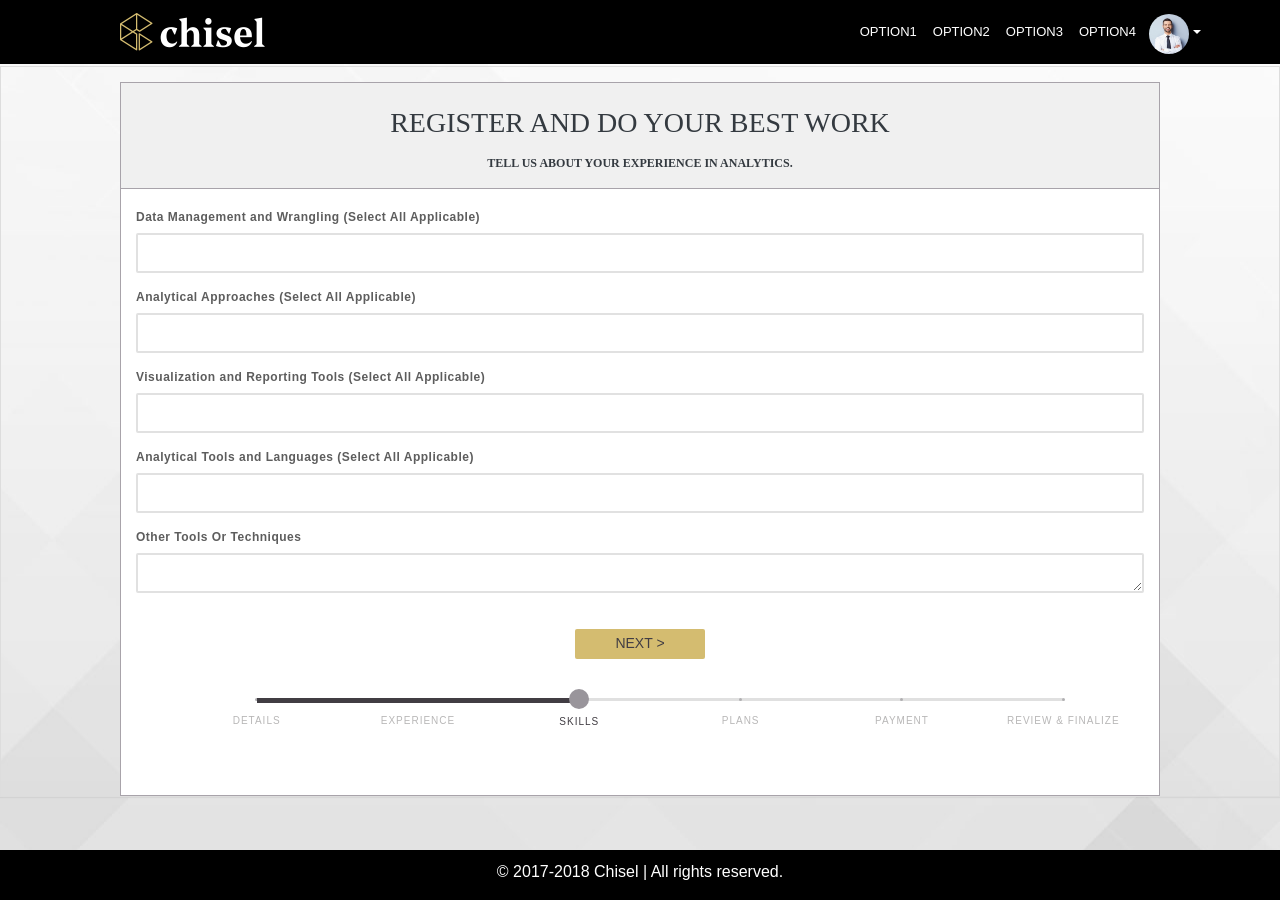
==== Consultant/consultant 3/index.html @ 278857a1 "FIx some misisng tags" ====
<!DOCTYPE html>
<html lang="en">

<head>

  <meta charset="utf-8">
  <meta name="viewport" content="width=device-width, initial-scale=1, shrink-to-fit=no">
  <meta name="description" content="">
  <meta name="author" content="">

  <title>Consultantpage</title>

  <link rel="stylesheet" href="https://stackpath.bootstrapcdn.com/bootstrap/4.1.1/css/bootstrap.min.css" integrity="sha384-WskhaSGFgHYWDcbwN70/dfYBj47jz9qbsMId/iRN3ewGhXQFZCSftd1LZCfmhktB"
    crossorigin="anonymous">


  <link href="css/style.css" rel="stylesheet">





</head>

<body>

  <!-- Navbar Start -->
  <nav class="navbar navbar-expand-md navbar-default fixed-top">
    <div class="container" style="position:relative;">
        <a href="#" class="navbar-brand">
            <img src="css/chisel/su_logo.png">
        </a>
        <button class="navbar-toggler" data-toggle="collapse" data-target="#navbarMenu">
            <span class="navbar-toggler-icon"></span>
        </button>
        <div class="collapse navbar-collapse" id="navbarMenu">
            <ul class="navbar-nav ml-auto ">
                <li class="nav-item">
                    <a href="#" class="nav-link">OPTION1</a>
                </li>
                <li class="nav-item">
                    <a href="#" class="nav-link">OPTION2</a>
                </li>
                <li class="nav-item">
                    <a href="#" class="nav-link">OPTION3</a>
                </li>
                <li class="nav-item">
                    <a href="#" class="nav-link">OPTION4</a>
                </li>
            </ul>
        </div>

        <div class="btn-group userpro">
            <button type="button" class="btn btn-secondary dropdown-toggle dropdown-toggle-split" id="dropdownMenuReference" data-toggle="dropdown"
                    aria-haspopup="true" aria-expanded="false" data-reference="parent">
                <img class="img-responsive" src="css/chisel/lony-stark.png" height="40px" width="40px">
                <span class="caret"></span>
            </button>
            <div class="dropdown-menu" aria-labelledby="dropdownMenuReference">
                <a class="dropdown-item" href="#">My Profile</a>
                <div class="dropdown-divider"></div>
                <a class="dropdown-item" href="#">Log out</a>
            </div>
        </div>
    </div>
</nav>
  <!-- Page Content -->



  <div class="panel panel-default m-t-100" style="margin-bottom: 100px;">
    <div class="container">
      <div class="panel-heading " class="col-lg-12 col-md-12 col-sm-8 col-xs-6" style="text-align: center;">
        <h1 class="register">Register and Do Your Best Work</h1>
        <h6 class="heading-2">Tell us about your experience in analytics.</h6>
      </div>
    </div>


    <div class="container">
      <div class="panel-body ">

        <form>
          <div class="col-sm-12">
            <div class="row">


              <div class="col-lg-12 col-md-12 col-sm-12  col-xs-12 form-group">
                <label>
                  <strong>Data Management and Wrangling (Select All Applicable)</strong>
                </label>
                <input type="text" class="form-control">
              </div>

              <div class="col-lg-12 col-md-12 col-sm-12  col-xs-12 form-group">
                <label>
                  <strong>Analytical Approaches (Select All Applicable)</strong>
                </label>
                <input type="text" class="form-control">
              </div>

              <div class="col-lg-12 col-md-12 col-sm-12  col-xs-12 form-group">
                <label>
                  <strong>Visualization and Reporting Tools (Select All Applicable)</strong>
                </label>
                <input type="text" class="form-control">
              </div>

              <div class="col-lg-12 col-md-12 col-sm-12  col-xs-12 form-group">
                <label>
                  <strong>Analytical Tools and Languages (Select All Applicable)</strong>
                </label>
                <input type="text" class="form-control">
              </div>



              <div class="col-lg-12 col-md-12 col-sm-12  col-xs-12 form-group">
                <label>
                  <strong>Other Tools Or Techniques</strong>
                </label>
                <textarea class="form-control" id="comment"></textarea>
              </div>




            </div>

        </form>


        <!--Button Section start-->
        <div class="clearfix col-sm-12">
          <div class="navigation_bar m-t-15 ">

            <button type="button" class="btn btn-sample">NEXT &gt;</button>
          </div>
        </div>
        </div>
        <!--Button Section Ends-->





        <!-- Progress bar -->
        <div class="clear col-lg-12 col-md-12 col-sm-12 col-xs-8">

          <ul id="progressbar">
            <li class="complete">DETAILS</li>
            <li class="complete">EXPERIENCE</li>
            <li class="active">SKILLS</li>
            <li>PLANS</li>
            <li>PAYMENT</li>
            <li>REVIEW & FINALIZE</li>
          </ul>
        </div>
        <!---Progress Bar End-->




      </div>
    </div>



  </div>

  <!-- /.container -->

  <!-- .Footer Start -->
  <footer class="footer-fixed">
    <div class="footer">
      <p class="text-center copyright pad-15">© 2017-2018 Chisel | All rights reserved.</p>
    </div>
  </footer>
  <!-- .Footer End -->



  <script src="https://code.jquery.com/jquery-3.3.1.slim.min.js" integrity="sha384-q8i/X+965DzO0rT7abK41JStQIAqVgRVzpbzo5smXKp4YfRvH+8abtTE1Pi6jizo"
    crossorigin="anonymous"></script>
  <script src="https://cdnjs.cloudflare.com/ajax/libs/popper.js/1.14.3/umd/popper.min.js" integrity="sha384-ZMP7rVo3mIykV+2+9J3UJ46jBk0WLaUAdn689aCwoqbBJiSnjAK/l8WvCWPIPm49"
    crossorigin="anonymous"></script>
  <script src="https://stackpath.bootstrapcdn.com/bootstrap/4.1.1/js/bootstrap.min.js" integrity="sha384-smHYKdLADwkXOn1EmN1qk/HfnUcbVRZyYmZ4qpPea6sjB/pTJ0euyQp0Mk8ck+5T"
    crossorigin="anonymous"></script>

</body>

</html>
---- Consultant/consultant 3/css/style.css ----
.navbar-default {
    background-color: black;
  }

  .navbar-toggler-icon {
    background-image: url("data:image/svg+xml;charset=utf8,%3Csvg viewBox='0 0 32 32' xmlns='http://www.w3.org/2000/svg'%3E%3Cpath stroke='rgb(179, 181, 103)' stroke-width='2' stroke-linecap='round' stroke-miterlimit='10' d='M4 8h24M4 16h24M4 24h24'/%3E%3C/svg%3E");
  

  }

  .nav-link {
    color: white;
    font-family: 'Muli-Bold', sans-serif;
    font-size: 13px;
  }

  .nav-link:hover{
    color: #d4bc70;
  }
  .img-responsive {
    border-radius: 50%;
  }


  .userpro {
    position: absolute;
    position: absolute;
    right: 0;
    top: 0;
  }

  #navbarMenu {
    margin-right: 16px;
  }

  .navbar-toggler {
    margin-right: 60px;
  }

  .dropdown-menu {
    right: 0;
    left: auto;
  }

  .navbar-toggler:not(:disabled):not(.disabled) {
    
    outline: none;
}

  /* Dropdown css Starts*/

  .dropdown-menu {
    background-color: black;
    color: black;
    -webkit-box-shadow: none;
    -moz-outline-radius: none;
    outline: 0;
    box-shadow: none;
  }

  .dropdown-item {
    color: white;
  }

  .dropdown-item:hover {
    color: #d4bc70;
    background-color: black;
  }

  .dropdown-divider {
    color: #d4bc70;
  }

  /* Dropdown css Ends*/
  /*Navbar Image + Caret*/

  #button1 {
    background-color: black;
    box-shadow: none;
  }

  .btn {
    background-color: black;
    border: none;
  
  }

  #dropdownMenuReference {
    background-color: black;
    box-shadow: none;
    
  }

  /*Navbar Image + Caret Ends*/

  .form-control {
    display: block;
    width: 100%;
    margin: 0 0 0px 0;
    font-size: 14px;
    height: 40px;
    box-shadow: none;
    border-radius: 2px;
    border: 2px solid #e1e1e1;
    padding: 0 12px;
    color: #000;
    font-weight: normal;
    font-family: Arial;
  }

  body {
    background-image: url('../css/chisel/add-eduction-bg.jpg');
    background-repeat: no-repeat;
    background-position: center;
  }

  .row {
    padding-top: 20px;
  }

  .container {
    padding-left: 50px;
    padding-right: 50px;
  }

  .panel {
    border-radius: 0px;
    border: 1px solid transparent;
    box-shadow: 0 1px 1px rgba(0, 0, 0, .05);
  }

  .panel-default {
    border-color: #ddd;
  }

  .panel-body {
    margin-top: -8px;
    background-color: white;
    padding-bottom: 30px;
    font-family: 'Raleway', sans-serif;
    font-size: 12px;
    line-height: 16px;
    letter-spacing: .5px;
    color: #5d5d5d;
    border: 1px solid #a8a3aa;
  }

  .my-progress {
    background-color: white;
  }

  .my-avatar {
    background-color: white;
  }

  .clearfix {
    background-color: white;
  }

  .navigation_bar {
    background-color: white;
  }

  .panel-heading {
    margin-top: 15px;
    background-color: #f0f0f0;
    border: 1px solid #a8a3aa;
  }

  .register {
    padding-bottom: 5px;
    font-size: 28px;
    font-family: 'Playfair Display', serif;
    color: #343a40;
    line-height: 60px;
    letter-spacing: 0;
    font-weight: normal;
    text-transform: uppercase;
    margin-top: 10px;
  }

  .heading-2 {
    padding-bottom: 15px;
    font-size: 12px;
    font-family: 'Saira Extra Condensed', serif;
    font-weight: 700;
    text-transform: uppercase;
    color: #343a40;
    margin-top: -10px;
    margin-bottom: 10px;
  }

  .clearfix,
  navigation_bar {
    text-align: center;
    margin: 0 auto;
    color: darkgoldenrod;
  }

  .clearfix {
    padding-top: 20px;
  }

  /*Button Css Start*/

  .btn-sample {
    background: #d4bc70;
    background-image: -webkit-linear-gradient(top, #d4bc70, #d4bc70);
    background-image: -moz-linear-gradient(top, #d4bc70, #d4bc70);
    background-image: -ms-linear-gradient(top, #d4bc70, #d4bc70);
    background-image: -o-linear-gradient(top, #d4bc70, #d4bc70);
    background-image: linear-gradient(to bottom, #d4bc70, #d4bc70);
    -webkit-border-radius: 2;
    -moz-border-radius: 2;
    border-radius: 2px;
    font-family: Arial, Helvetica, sans-serif;
    color: #413d43;
    font-size: 14px;
    padding: 4px 40px 5px 40px;
    text-decoration: none;
  }

  

  /*Button Css End*/

  .bs-wizard {
    margin-top: 10px;
  }

  /*Progress  bar*/

  #progressbar {
    margin: 30px 0;
    text-align: center;
    overflow: hidden;
    /*CSS counters to number the steps*/
    counter-reset: step;
  }

  #progressbar li {
    width: 16.6666%;
    list-style-type: none;
    text-transform: uppercase;
    font-size: 10px;
    float: left;
    position: relative;
    letter-spacing: 1px;
    color: #b8b7b7;
  }

  #progressbar li:before {
    content: counter(step);
    counter-increment: step;
    width: 3px;
    line-height: 3px;
    display: block;
    font-size: 0px;
    color: #413d43;
    background: #b0afb1;
    border-radius: 13px;
    margin: 9px auto 12px auto;
    position: relative;
    z-index: 9;
  }

  #progressbar li.complete:after {
    content: '';
    width: 100%;
    height: 5px;
    background: #413d43 !important;
    position: absolute;
    left: 50%;
    top: 9px;
    z-index: 10;
  }

  #progressbar li.complete:first-child:after {
    content: '';
    width: 100%;
    height: 5px;
    background: #413d43 !important;
    position: absolute;
    left: 50% !important;
    top: 9px;
    z-index: 10;
  }

  #progressbar li:after {
    content: '';
    width: 100%;
    height: 3px;
    background: #e0e0e0;
    position: absolute;
    left: -50%;
    top: 9px;
    z-index: 1;
    /*put it behind the numbers*/
  }

  #progressbar li:first-child:after {
    /*connector not needed before the first step*/
    content: none;
  }

  #progressbar li.active {
    color: #413d43;
  }

  #progressbar li.active:before,
  #progressbar li.active:after {
    color: #413d43;
    font-size: 0px;
    background-image: url(../../images/chisel/b_dot.png);
    background-repeat: no-repeat;
    background-color: #99959b;
    background-position: center center;
    border-radius: 13px;
    width: 20px;
    line-height: 20px;
    padding: 0;
    margin: 0 auto 5px auto;
    position: relative;
    z-index: 80;
  }

  /*END progress bar*/

  .footer {
    padding-top: 10px;
    position: fixed;
    left: 0;
    bottom: 0;
    width: 100%;
    background-color: black;
    color: white;
    text-align: center;
    z-index: 99;
  }

  @media (min-width: 992px) {
    body {
      padding-top: 66px;
    }
  }

  @media (max-width: 768px) {
    .container {
      width: 100%;
    }
  }

  @media (max-width: 500px) {
    .container {
      width: 100%;
    }
    .panel{
      padding-top: 20px;
    }
    #progressbar{
      visibility: hidden;
    }
    .footer{
      font-size: 12px;
    }
  }

  @media (max-width: 960px) {
    .panel-heading {
      margin-top: 100px;
    }
  }

  @media (max-width: 600px) {
    .panel-heading {
      margin-top: 100px;
    }
  }
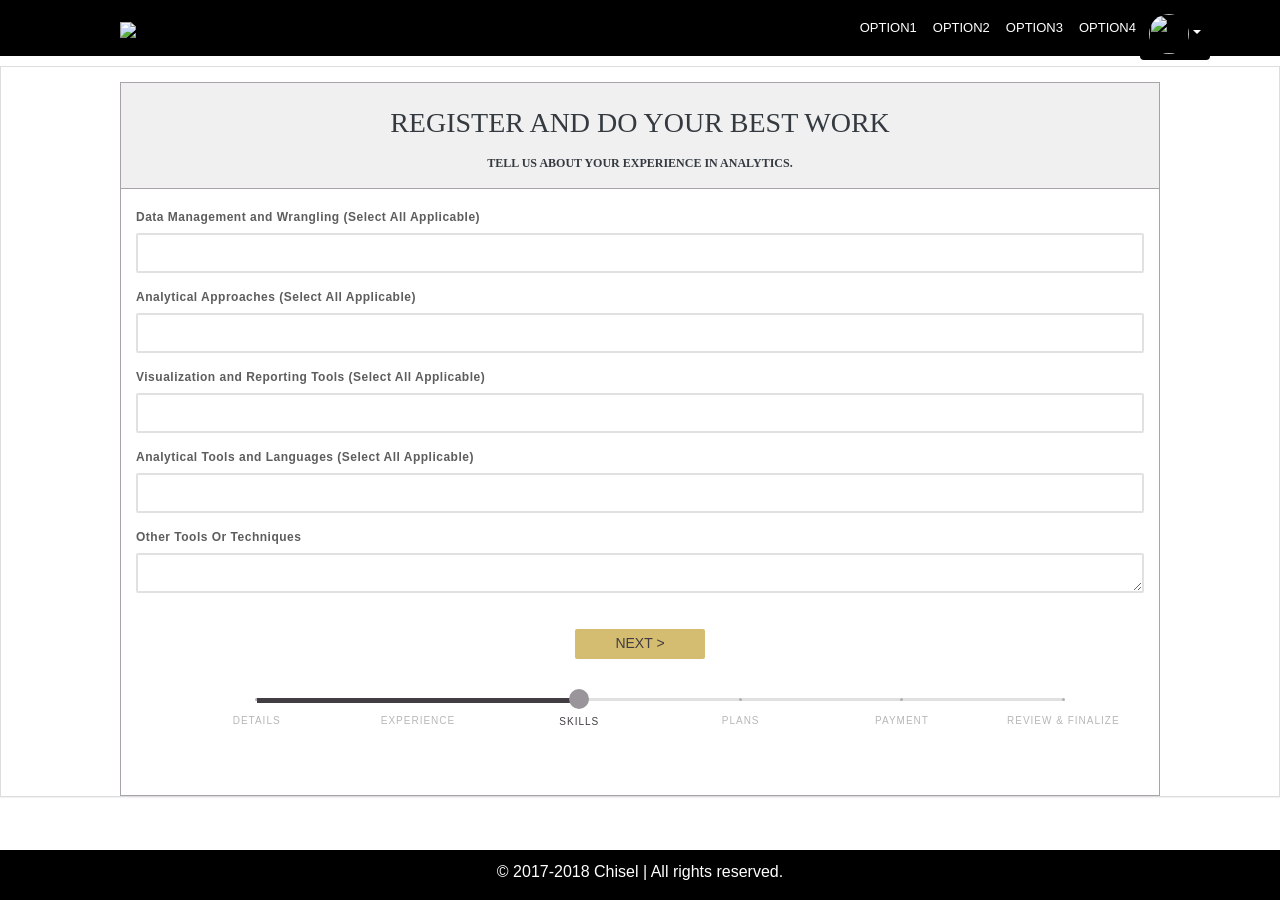
==== commit 536a84c7: "update" ====
--- a/Consultant/consultant 3/index.html
+++ b/Consultant/consultant 3/index.html
@@ -15,10 +15,6 @@
 
 
   <link href="css/style.css" rel="stylesheet">
-
-
-
-
 
 </head>
 
@@ -189,4 +185,4 @@
 
 </body>
 
-</html>+</html>
